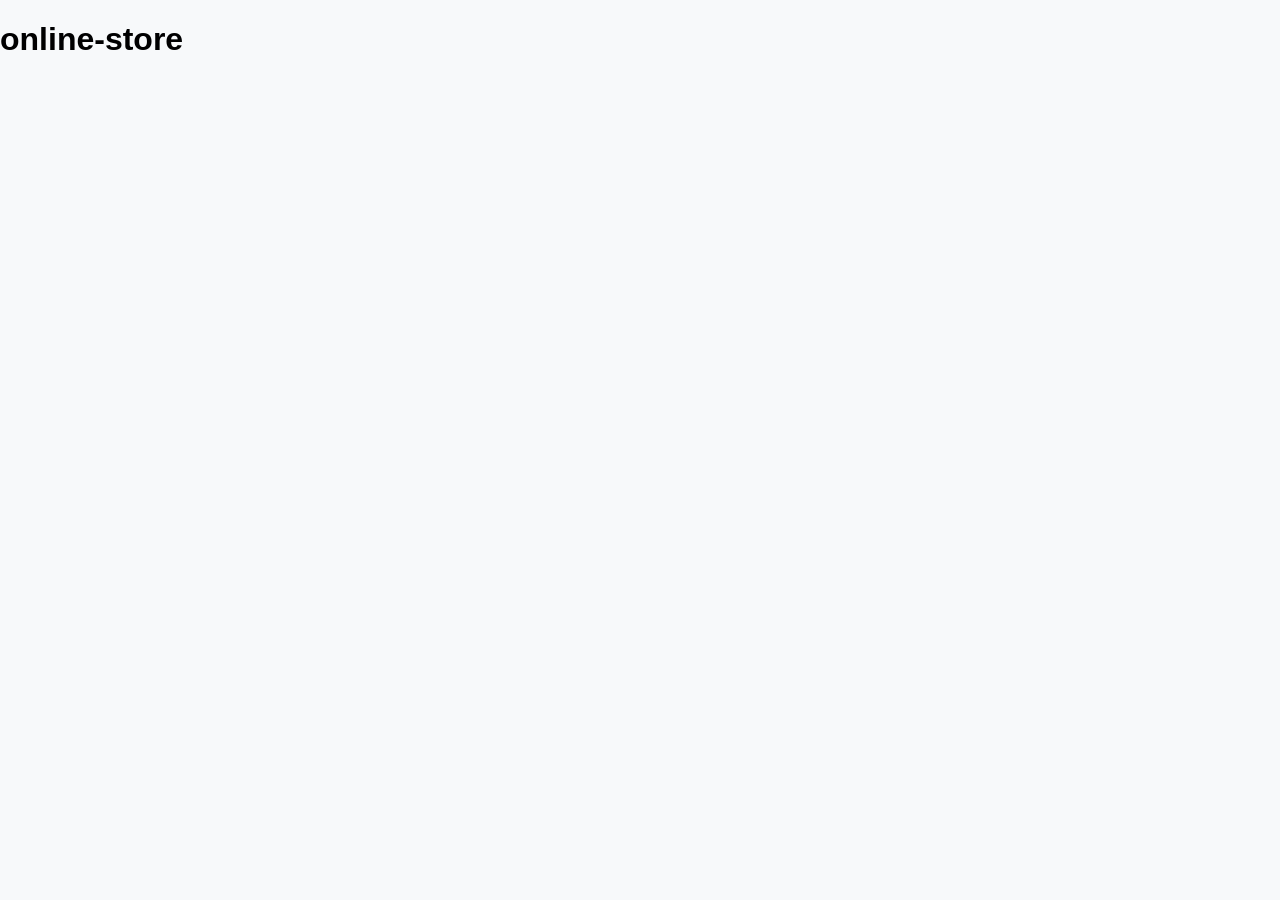
==== product.html @ 8a9a4c3f "add function for products id, add new json format for products, replaced css, create new html and js" ====
<!DOCTYPE html>
<html lang="en">
<head>
    <meta charset="UTF-8">
    <meta name="viewport" content="width=device-width, initial-scale=1.0">
    <title>online-store</title>
    <link rel="stylesheet" href="style.css">
</head>
<body>
    <header>
        <h1>online-store</h1>
    </header>
    <main id="product-detail-container">

    </main>
    <script src="js/api.js"></script>
    <script src="js/product.js"></script>
    
</body>
</html>
---- style.css ----
body {
    background-color: #f7f9fa;
    font-family: Arial, Helvetica, sans-serif;
    margin: 0;
    padding: 0;
}
#shop-container {
    display: grid;
    grid-template-columns: repeat(auto-fill, minmax(250px, 1fr));
    gap: 20px;
    padding: 20px;
    max-width: 1200px;
    margin: 0 auto;
    background-color: #f8f9fa; 
    border-radius: 16px; 
    border: 1px solid #eee;
}
.product-card {
    border: 1px solid #eaeaea; 
    border-radius: 14px;
    padding: 24px; 
    background-color: #ffffff;
    box-shadow: 0 2px 8px rgba(0, 0, 0, 0.04); 
    display: flex;
    flex-direction: column;
    justify-content: space-between;
    transition: transform 0.2s ease, box-shadow 0.2s ease;
}

.product-card:hover {
    transform: translateY(-4px);
    box-shadow: 0 10px 20px rgba(0, 0, 0, 0.08); 
}

.product-card:hover {
    transform: translateY(-4px);
    box-shadow: 0 8px 15px rgba(0, 0, 0, 0.1);
}
.product-card img {
    width: 100%;
    height: 180px;
    object-fit: contain;
    margin-bottom: 16px;
}

.product-card h3 {
    font-size: 20px;
    margin-bottom: 8px;
    color: #333;
}

.product-card .brand {
    font-size: 14px;
    color: #777;
    margin-bottom: 8px;
}

.product-card .rating {
    font-size: 14px;
    color: #f39c12;
    margin-bottom: 12px;
}

.error-message {
    color: #d9534f; 
    background-color: #fdf2f2; 
    border: 1px solid #f8d7da; 
    padding: 12px 16px;
    border-radius: 8px;
    font-weight: 500;
    text-align: center;
    margin: 20px 0;
    grid-column: 1 / -1; 
}
.product-card button {
    background-color: #2b2d42; 
    color: #ffffff;
    border: none;
    border-radius: 8px;
    padding: 12px 16px;
    font-size: 14px;
    font-weight: 600;
    cursor: pointer;
    transition: background-color 0.2s ease, transform 0.1s ease;
    width: 100%; 
    margin-top: 12px;
}

.product-card button:hover {
    background-color: #43456b; 
    transform: translateY(-2px);
}

.product-card button:active {
    transform: translateY(0); /
}

@media (max-width: 768px) {
    #shop-container {
        grid-template-columns: repeat(auto-fill, minmax(220px, 1fr));
        gap: 12px;
        padding: 12px;
    }

    .product-card {
        padding: 16px;
    }
}
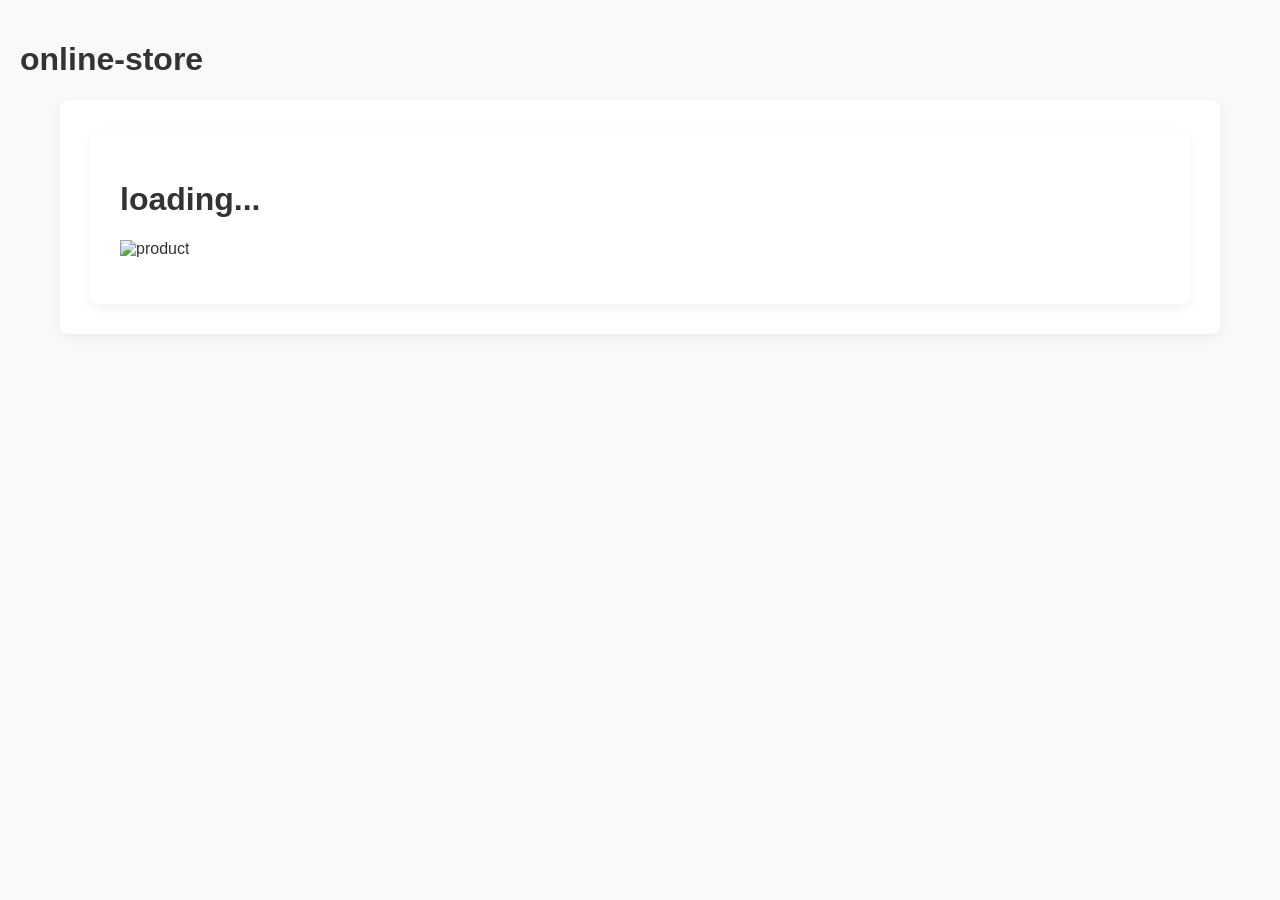
==== commit 82a2c04a: "product html skelton was made for js" ====
--- a/product.html
+++ b/product.html
@@ -11,10 +11,20 @@
         <h1>online-store</h1>
     </header>
     <main id="product-detail-container">
+        <main id="product-detail-container">
+    <h1 id="product-title">loading...</h1>
+    
+   <img id="product-image" src="" alt="product">
+    <p id="product-brand"></p>
+    <p id="product-price"></p>
+    <p id="product-description"></p>
+    <div id="product-reviews"></div>
+</main>
 
     </main>
     <script src="js/api.js"></script>
     <script src="js/product.js"></script>
+    <script src="js/product-detail.js"></script>
     
 </body>
 </html>
--- a/style.css
+++ b/style.css
@@ -1,3 +1,4 @@
+/* index html */
 body {
     background-color: #f7f9fa;
     font-family: Arial, Helvetica, sans-serif;
@@ -105,4 +106,174 @@
     .product-card {
         padding: 16px;
     }
+}
+/* css for product html */
+body {
+    font-family: Arial, sans-serif;
+    background-color: #f9f9f9;
+    color: #333;
+    margin: 0;
+    padding: 20px;
+}
+
+#product-detail-container {
+    max-width: 1100px;
+    margin: 0 auto;
+    background: #fff;
+    padding: 30px;
+    border-radius: 8px;
+    box-shadow: 0 4px 12px rgba(0, 0, 0, 0.05);
+}
+
+.product-detail-wrapper {
+    display: flex;
+    gap: 40px;
+    align-items: flex-start;
+}
+
+.product-gallery, .product-info {
+   flex: 1;
+}
+
+#main-image {
+    width: 100%;
+    max-height: 400px;
+    object-fit: contain;
+    border: 1px solid #eee;
+    border-radius: 6px;
+    background-color: #fff;
+    margin-bottom: 15px;
+}
+
+.thumbnail-list {
+    display: flex;
+    gap: 10px;
+    flex-wrap: wrap;
+}
+
+.thumb {
+    width: 60px;
+    height: 60px;
+    object-fit: cover;
+    border: 1px solid #ddd;
+    border-radius: 4px;
+    cursor: pointer;
+    transition: border-color 0.2s;
+}
+
+.thumb:hover {
+    border-color: #000;
+}
+
+.product-info {
+    flex: 1;
+    min-width: 300px;
+}
+
+.product-info h1 {
+    font-size: 24px;
+    margin-top: 0;
+    margin-bottom: 15px;
+}
+
+.product-info p {
+    margin: 8px 0;
+    font-size: 15px;
+}
+
+.price {
+    font-size: 20px;
+    font-weight: bold;
+    color: #27ae60;
+}
+
+.product-reviews {
+    margin-top: 40px;
+    border-top: 1px solid #eee;
+    padding-top: 20px;
+}
+
+.product-reviews h2 {
+    font-size: 20px;
+    margin-bottom: 20px;
+}
+
+.review-card {
+    background: #fafafa;
+    border: 1px solid #eee;
+    padding: 15px;
+    border-radius: 6px;
+    margin-bottom: 15px;
+}
+
+.reviewer {
+    font-size: 14px;
+    margin-bottom: 5px;
+}
+
+.review-text {
+    font-style: italic;
+    margin: 8px 0;
+}
+
+.review-date {
+    font-size: 12px;
+    color: #777;
+    text-align: right;
+    margin: 0;
+}
+@media (max-width: 768px) {
+    .product-detail-wrapper {
+        flex-direction: column;
+        gap: 20px;
+    }
+
+    .product-gallery, 
+    .product-info {
+        width: 100%;
+    }
+
+    #main-image {
+        max-height: 350px;
+        object-fit: contain;
+    }
+}
+
+.search-filter-container, 
+.filters {
+    display: flex;
+    gap: 15px;
+    margin: 20px 0;
+    align-items: center;
+}
+
+/* css for search input */
+#search-input {
+    width: 280px;
+    padding: 10px 15px;
+    font-size: 16px;
+    border: 2px solid #ccc;
+    border-radius: 8px;
+    outline: none;
+    transition: border-color 0.3s ease;
+}
+
+#search-input:focus {
+    border-color: #95a0ac;
+}
+
+
+#category-select {
+    padding: 10px 15px;
+    font-size: 16px;
+    border: 2px solid #ccc;
+    border-radius: 8px;
+    background-color: #fff;
+    cursor: pointer;
+    outline: none;
+    transition: border-color 0.3s ease;
+}
+
+#category-select:focus {
+    border-color: #aeb2b7;
 }
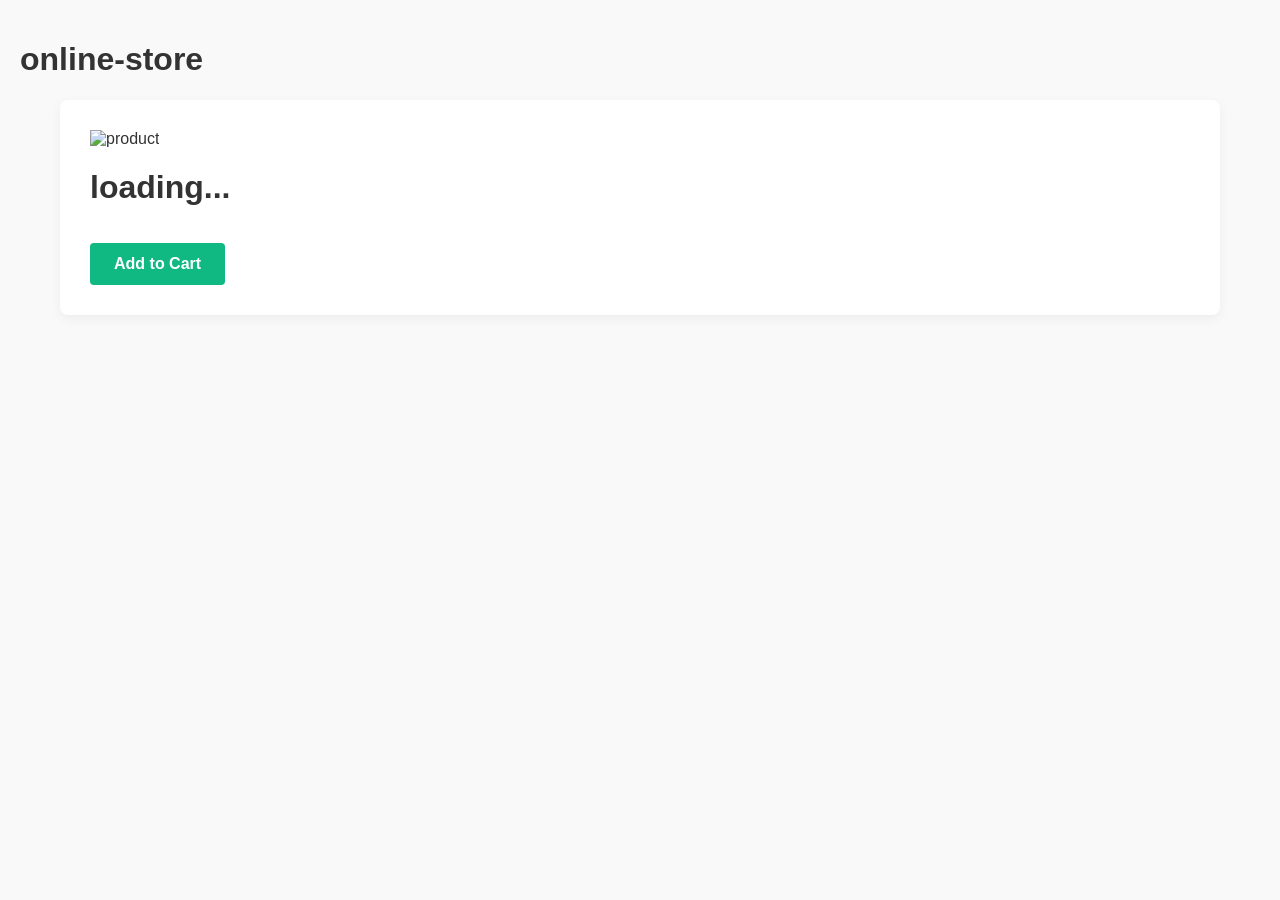
==== commit bdc79447: "product js was remade because i had wrong functions alsa css was restored" ====
--- a/product.html
+++ b/product.html
@@ -10,21 +10,22 @@
     <header>
         <h1>online-store</h1>
     </header>
-    <main id="product-detail-container">
-        <main id="product-detail-container">
-    <h1 id="product-title">loading...</h1>
-    
-   <img id="product-image" src="" alt="product">
-    <p id="product-brand"></p>
-    <p id="product-price"></p>
-    <p id="product-description"></p>
-    <div id="product-reviews"></div>
-</main>
+   <main id="product-detail-container">
+        <img id="product-image" src="" alt="product">
+        <h1 id="product-title">loading...</h1>
+        <p id="product-brand"></p>
+        <p id="product-price"></p>
+        <p id="product-description"></p>
+        <div id="product-reviews"></div>
+        
+        <!-- Add to Cart ღილაკი -->
+        <button id="add-to-cart-btn">Add to Cart</button>
+    </main>
 
-    </main>
+ 
     <script src="js/api.js"></script>
     <script src="js/product.js"></script>
-    <script src="js/product-detail.js"></script>
+    <script src="js/storage.js"></script>
     
 </body>
 </html>
--- a/style.css
+++ b/style.css
@@ -187,6 +187,22 @@
     color: #27ae60;
 }
 
+#add-to-cart-btn {
+    margin-top: 15px;
+    padding: 12px 24px;
+    background-color: #10b981;
+    color: white;
+    border: none;
+    border-radius: 4px;
+    cursor: pointer;
+    font-size: 16px;
+    font-weight: bold;
+}
+
+#add-to-cart-btn:hover {
+    background-color: #059669;
+}
+
 .product-reviews {
     margin-top: 40px;
     border-top: 1px solid #eee;
@@ -276,4 +292,164 @@
 
 #category-select:focus {
     border-color: #aeb2b7;
+}
+
+#sort-select {
+    padding: 8px 12px;
+    border-radius: 6px;
+    border: 1px solid #ccc;
+    background-color: #fff;
+    font-size: 15px;
+    cursor: pointer;
+}
+#pagination-container {
+    display: flex;
+    justify-content: center;
+    align-items: center;
+    gap: 15px;
+    margin-top: 40px;
+    margin-bottom: 40px;
+}
+
+#pagination-container button {
+    padding: 10px 20px;
+    font-size: 16px;
+    font-weight: 600;
+    background-color: #ffffff;
+    color: #1f2937;
+    border: 1px solid #d1d5db;
+    border-radius: 8px;
+    cursor: pointer;
+    box-shadow: 0 2px 4px rgba(0, 0, 0, 0.05);
+    transition: all 0.2s ease;
+}
+
+#pagination-container button:hover {
+    background-color: #f3f4f6;
+    border-color: #9ca3af;
+}
+.main-layout {
+    display: flex;
+    gap: 20px;
+    align-items: flex-start;
+    padding: 20px;
+}
+
+.products-section {
+    flex: 3;
+    min-width: 0;
+}
+
+/* კალათის საიდბარი */
+.cart-sidebar {
+    flex: 1;
+    background: #f9f9f9;
+    padding: 20px;
+    border-radius: 8px;
+    box-shadow: 0 4px 6px rgba(0, 0, 0, 0.05);
+    position: sticky;
+    top: 20px;
+}
+
+.cart-sidebar h3, 
+.cart-sidebar h4 {
+    margin-bottom: 15px;
+    color: #333;
+}
+
+/* ცალკეული პროდუქტი კალათაში */
+.cart-item {
+    display: flex;
+    flex-direction: column;
+    gap: 8px;
+    background: #fff;
+    padding: 12px;
+    margin-bottom: 10px;
+    border-radius: 6px;
+    border: 1px solid #e5e7eb;
+}
+
+.cart-item-info {
+    display: flex;
+    justify-content: space-between;
+    font-size: 14px;
+    font-weight: 500;
+    color: #374151;
+}
+
+/* რაოდენობის სამართავი ღილაკები (+ და -) */
+.quantity-controls {
+    display: flex;
+    align-items: center;
+    gap: 10px;
+}
+
+.quantity-controls button {
+    background-color: #e5e7eb;
+    border: none;
+    padding: 4px 10px;
+    border-radius: 4px;
+    cursor: pointer;
+    font-weight: bold;
+}
+
+.quantity-controls button:hover {
+    background-color: #d1d5db;
+}
+
+/* წაშლის ღილაკი */
+.remove-btn {
+    background-color: #fee2e2;
+    color: #b91c1c;
+    border: none;
+    padding: 4px 8px;
+    border-radius: 4px;
+    cursor: pointer;
+    font-size: 12px;
+    align-self: flex-end;
+}
+
+.remove-btn:hover {
+    background-color: #fecaca;
+}
+
+/* კალათის ჯამური თანხა */
+#cart-total {
+    margin: 15px 0;
+    font-weight: bold;
+    font-size: 16px;
+    color: #111827;
+}
+
+/* ცარიელი კალათის ტექსტი */
+.empty-cart-message {
+    color: #6b7280;
+    text-align: center;
+    padding: 15px 0;
+    font-style: italic;
+}
+
+/* შეკვეთის ფორმა */
+#checkout-form input {
+    width: 100%;
+    padding: 8px 12px;
+    margin-bottom: 10px;
+    border: 1px solid #d1d5db;
+    border-radius: 4px;
+    box-sizing: border-box;
+}
+
+#checkout-btn {
+    width: 100%;
+    background-color: #10b981;
+    color: white;
+    border: none;
+    padding: 10px;
+    border-radius: 4px;
+    cursor: pointer;
+    font-weight: bold;
+}
+
+#checkout-btn:hover {
+    background-color: #059669;
 }
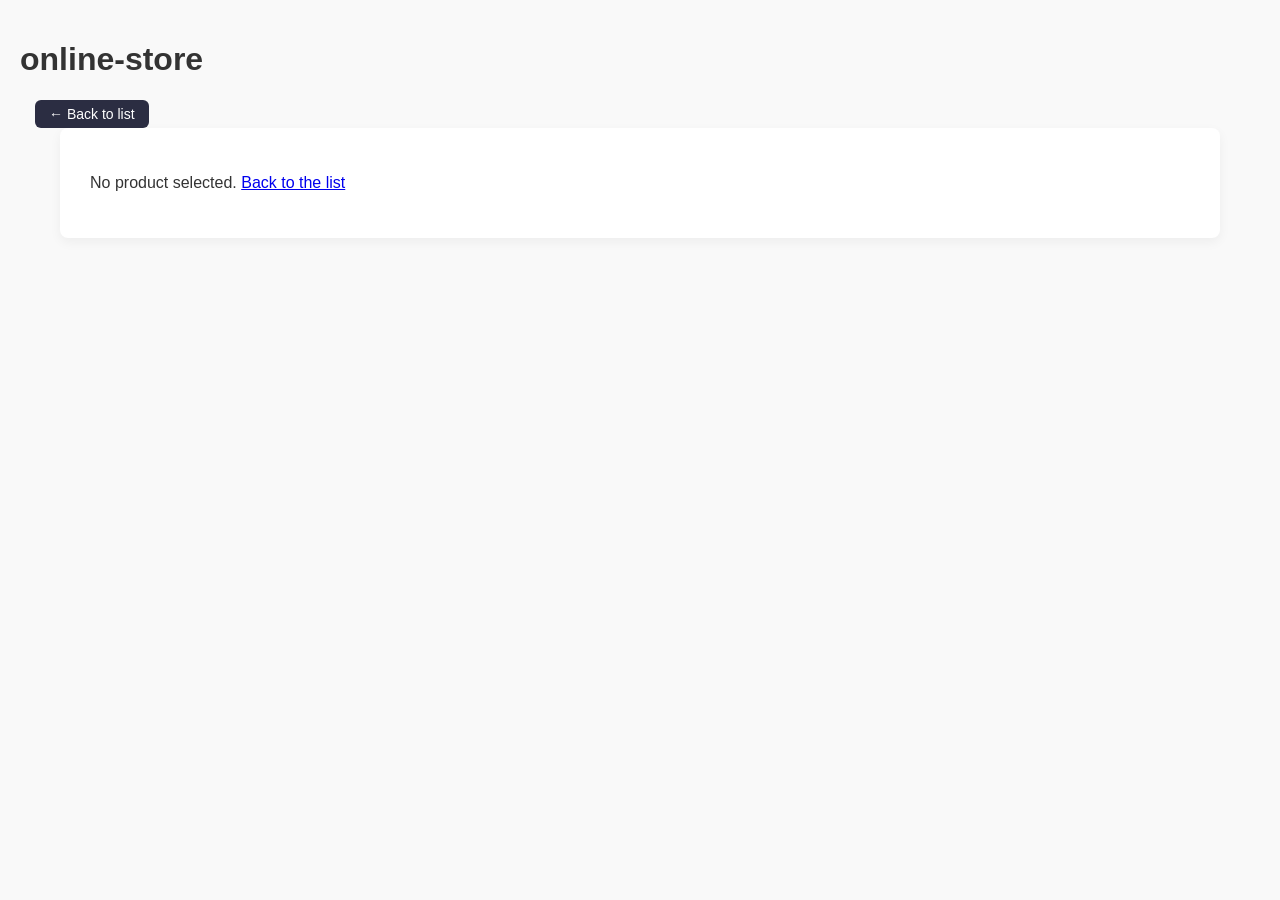
==== commit 60b381f7: "fixed last details and added readme file, took screenshots" ====
--- a/product.html
+++ b/product.html
@@ -9,6 +9,7 @@
 <body>
     <header>
         <h1>online-store</h1>
+        <a class="back-link" href="index.html">← Back to list</a>
     </header>
    <main id="product-detail-container">
         <img id="product-image" src="" alt="product">
--- a/style.css
+++ b/style.css
@@ -347,8 +347,6 @@
     padding: 20px;
     border-radius: 8px;
     box-shadow: 0 4px 6px rgba(0, 0, 0, 0.05);
-    position: sticky;
-    top: 20px;
 }
 
 .cart-sidebar h3, 
@@ -452,4 +450,90 @@
 
 #checkout-btn:hover {
     background-color: #059669;
+}
+
+.cart-counter {
+    display: inline-block;
+    margin-left: 10px;
+    font-weight: bold;
+    color: #333333;
+}
+
+.field-error {
+    color: #d9534f;
+    font-size: 13px;
+    margin: 0 0 10px;
+}
+
+.field-error:empty {
+    display: none;
+}
+
+.product-card button:disabled,
+#add-to-cart-btn:disabled {
+    background-color: #cbd5e1;
+    color: #64748b;
+    cursor: not-allowed;
+    transform: none;
+}
+
+#pagination-container button:disabled {
+    opacity: 0.5;
+    cursor: not-allowed;
+}
+
+#checkout-btn:disabled {
+    background-color: #9ca3af;
+    cursor: not-allowed;
+}
+
+button:focus-visible,
+a:focus-visible,
+input:focus-visible,
+select:focus-visible {
+    outline: 2px solid #10b981;
+    outline-offset: 2px;
+}
+
+.cart-count-badge {
+    display: inline-block;
+    padding: 2px 10px;
+    background-color: #10b981;
+    color: #ffffff;
+    border-radius: 999px;
+    font-size: 14px;
+    font-weight: bold;
+}
+
+.back-link {
+    display: inline-block;
+    margin-left: 15px;
+    padding: 6px 14px;
+    background-color: #2b2d42;
+    color: #ffffff;
+    border-radius: 6px;
+    text-decoration: none;
+    font-size: 14px;
+}
+
+.back-link:hover {
+    background-color: #43456b;
+}
+
+@media (max-width: 768px) {
+    .main-layout {
+        flex-direction: column;
+        padding: 12px;
+    }
+
+    .products-section,
+    .cart-sidebar {
+        flex: none;
+        width: 100%;
+        box-sizing: border-box;
+    }
+
+    .filters {
+        flex-wrap: wrap;
+    }
 }
